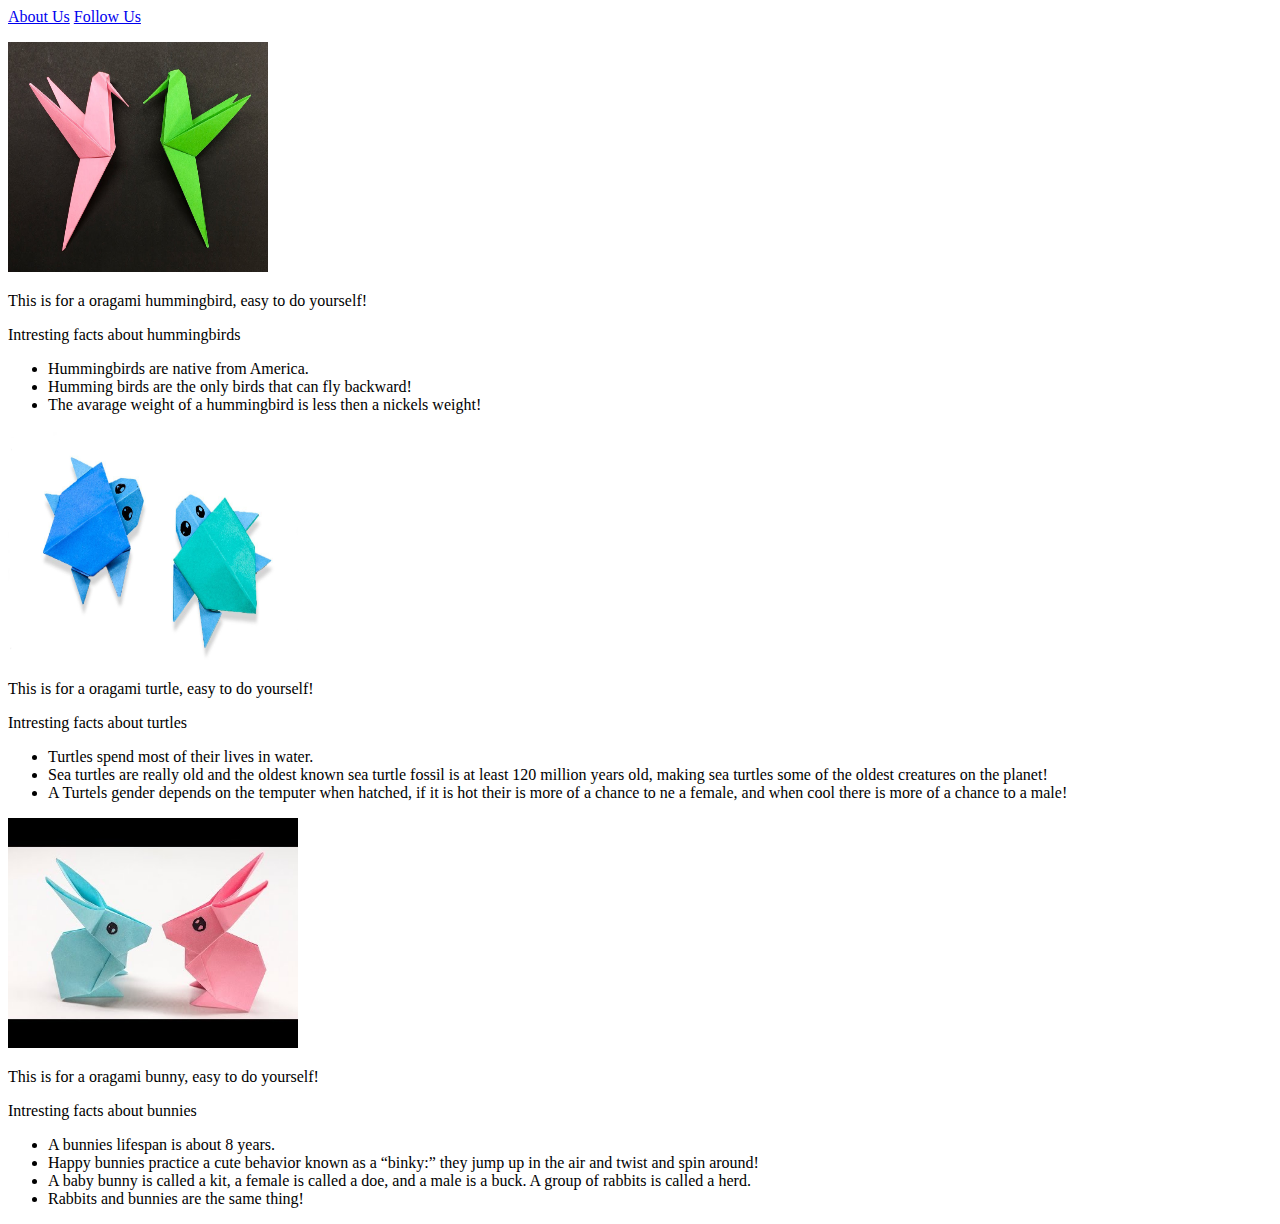
==== index.html @ 1fbf4f76 "Add files via upload" ====
<!DOCTYPE html>
<html>

<head>

    <title> Origami Designs</title>
    <style>

    </style>
</head>

<body>


    <a href="aboutUs.html">About Us</a>
    <a href="followus.html"> Follow Us</a>
    <p></p>
    <a href="https://www.youtube.com/watch?v=gn2iLmwvZPk"> <img src="oragami hummingbird.jpg" width=260px
            height=230px /></a>
    <p> This is for a oragami hummingbird, easy to do yourself!</p>
    <p>Intresting facts about hummingbirds</p>
    <ul>
        <li>
            Hummingbirds are native from America.
        </li>
        <li>Humming birds are the only birds that can fly backward!</li>
        <li>The avarage weight of a hummingbird is less then a nickels weight!</li>

    </ul>





    <p></p>
    <a href="https://www.youtube.com/watch?v=JlJsU8tspfc"> <img src="oragami turtle.jpg" width=290px height=230px /></a>
    <p> This is for a oragami turtle, easy to do yourself!</p>
    <p>Intresting facts about turtles</p>
    <ul>
        <li>
            Turtles spend most of their lives in water.
        </li>
        <li>Sea turtles are really old and the oldest known sea turtle fossil is at least 120 million years old, making
            sea turtles some of the oldest creatures on the planet!</li>
        <li>A Turtels gender depends on the temputer when hatched, if it is hot their is more of a chance to ne a
            female, and when cool there is more of a chance to a male!</li>

    </ul>

    <p></p>
    <a href="https://www.youtube.com/watch?v=6QqBvy_yO_M"> <img src="bunny .jpg" width=290px height=230px /></a>
    <p> This is for a oragami bunny, easy to do yourself!</p>
    <p>Intresting facts about bunnies</p>
    <ul>
        <li>
            A bunnies lifespan is about 8 years.
        </li>
        <li>Happy bunnies practice a cute behavior known as a “binky:” they jump up in the air and twist and spin
            around!</li>
        <li>A baby bunny is called a kit, a female is called a doe, and a male is a buck. A group of rabbits is called
            a herd.</li>
        <li>Rabbits and bunnies are the same thing!</li>
    </ul>
</body>

</html>
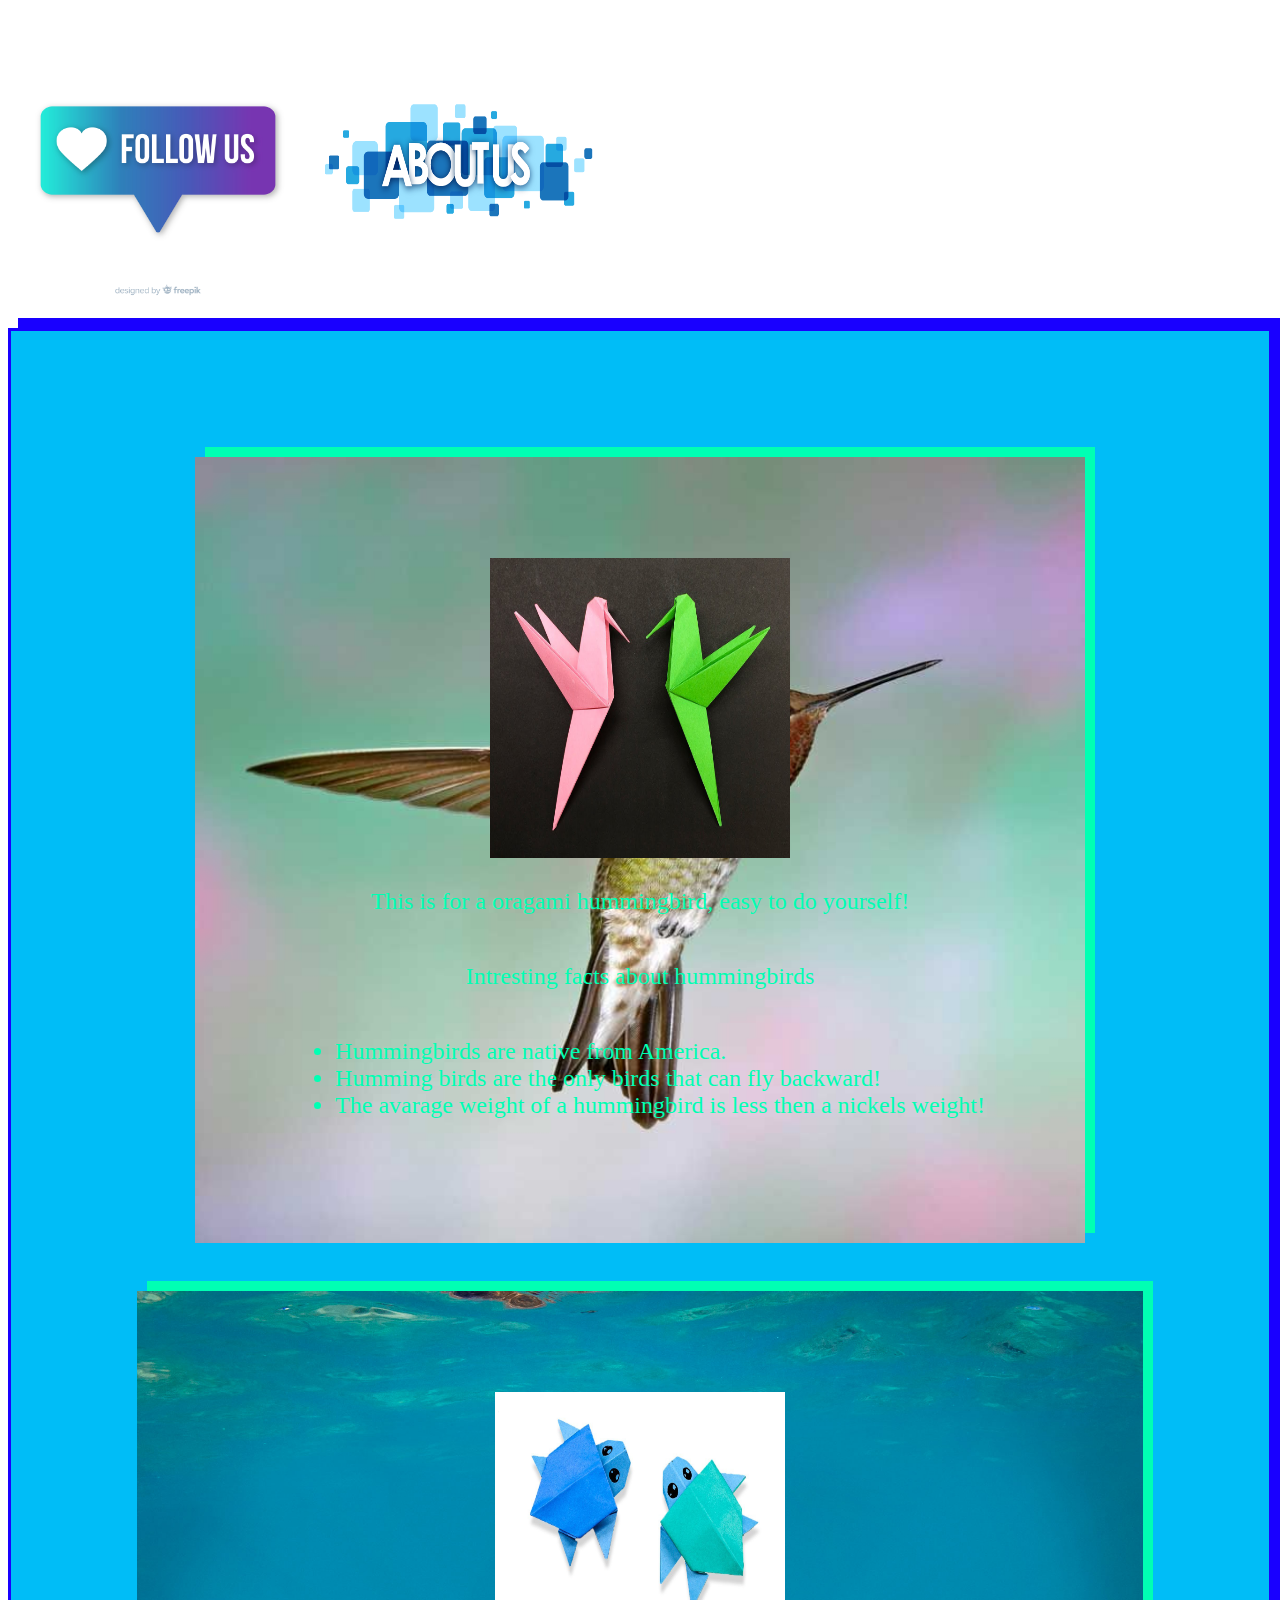
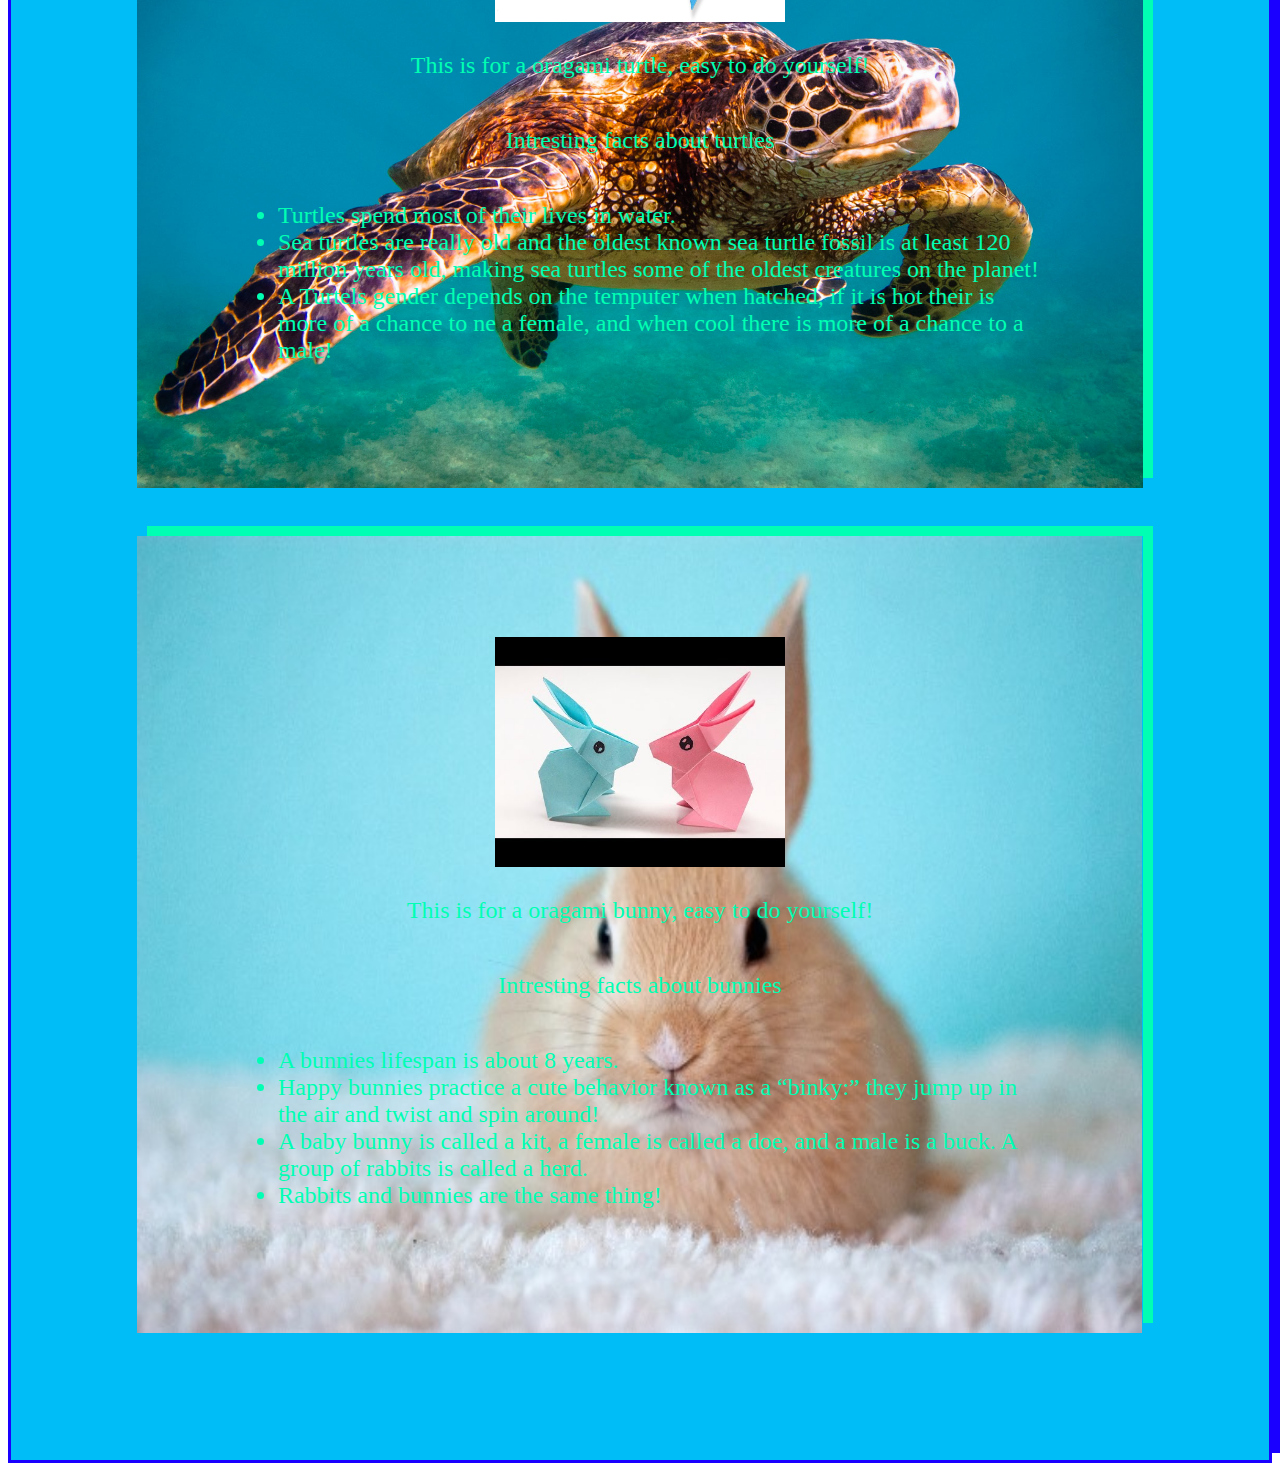
==== commit 269281cf: "Add files via upload" ====
--- a/index.html
+++ b/index.html
@@ -7,60 +7,91 @@
     <style>
 
     </style>
+    <link rel="stylesheet" type="text/css" href="style.css">
 </head>
 
 <body>
+    <div class="links">
+
+    <div class="followusimg">
+        <a href="follous.html"> <img src="followUs.jpg" width=300px height=300px /> </a>
+    </div>
+    
+
+    <div class="aboutusimg">
+    <a href="aboutUs.html"> <img src="about-us.png" width=300px height=150px /> </a>
+</div>
+
+</div>
+    <p></p>
+    
+    <div class="orogami">
 
 
-    <a href="aboutUs.html">About Us</a>
-    <a href="followus.html"> Follow Us</a>
-    <p></p>
-    <a href="https://www.youtube.com/watch?v=gn2iLmwvZPk"> <img src="oragami hummingbird.jpg" width=260px
-            height=230px /></a>
-    <p> This is for a oragami hummingbird, easy to do yourself!</p>
-    <p>Intresting facts about hummingbirds</p>
-    <ul>
-        <li>
-            Hummingbirds are native from America.
-        </li>
-        <li>Humming birds are the only birds that can fly backward!</li>
-        <li>The avarage weight of a hummingbird is less then a nickels weight!</li>
+        <div class="hummingbird">
+            <a href="https://www.youtube.com/watch?v=gn2iLmwvZPk">
+                <div class="hummingbirdimg">
+                <img src="oragami hummingbird.jpg" width=300px height=300px /></a>
+            </div>
+            <p> This is for a oragami hummingbird, easy to do yourself!</p>
+            <p>Intresting facts about hummingbirds</p>
+            <ul>
+                <li>
+                    Hummingbirds are native from America.
+                </li>
+                <li>Humming birds are the only birds that can fly backward!</li>
+                <li>The avarage weight of a hummingbird is less then a nickels weight!</li>
 
-    </ul>
+            </ul>
 
+        </div>
+         
+   
 
+        <p></p>
+        <div class="turtle">
+            <div class="turtleimg">
+            <a href="https://www.youtube.com/watch?v=JlJsU8tspfc"> <img src="oragami turtle.jpg" width=290px
+                    height=230px /></a>
+                </div>
+            <p> This is for a oragami turtle, easy to do yourself!</p>
+            <p>Intresting facts about turtles</p>
+            <ul>
+                <li>
+                    Turtles spend most of their lives in water.
+                </li>
+                <li>Sea turtles are really old and the oldest known sea turtle fossil is at least 120 million years old,
+                    making
+                    sea turtles some of the oldest creatures on the planet!</li>
+                <li>A Turtels gender depends on the temputer when hatched, if it is hot their is more of a chance to ne
+                    a
+                    female, and when cool there is more of a chance to a male!</li>
 
+            </ul>
+    
+        </div>
+        <p></p>
+        <div class="bunny">
+            <div class="turtleimg">
+            <a href="https://www.youtube.com/watch?v=6QqBvy_yO_M"> <img src="bunny .jpg" width=290px height=230px /></a>
+        </div>
+            <p> This is for a oragami bunny, easy to do yourself!</p>
+            <p>Intresting facts about bunnies</p>
+            <ul>
+                <li>
+                    A bunnies lifespan is about 8 years.
+                </li>
+                <li>Happy bunnies practice a cute behavior known as a “binky:” they jump up in the air and twist and
+                    spin
+                    around!</li>
+                <li>A baby bunny is called a kit, a female is called a doe, and a male is a buck. A group of rabbits is
+                    called
+                    a herd.</li>
+                <li>Rabbits and bunnies are the same thing!</li>
+            </ul>
+        </div>
+        </div>
 
-
-    <p></p>
-    <a href="https://www.youtube.com/watch?v=JlJsU8tspfc"> <img src="oragami turtle.jpg" width=290px height=230px /></a>
-    <p> This is for a oragami turtle, easy to do yourself!</p>
-    <p>Intresting facts about turtles</p>
-    <ul>
-        <li>
-            Turtles spend most of their lives in water.
-        </li>
-        <li>Sea turtles are really old and the oldest known sea turtle fossil is at least 120 million years old, making
-            sea turtles some of the oldest creatures on the planet!</li>
-        <li>A Turtels gender depends on the temputer when hatched, if it is hot their is more of a chance to ne a
-            female, and when cool there is more of a chance to a male!</li>
-
-    </ul>
-
-    <p></p>
-    <a href="https://www.youtube.com/watch?v=6QqBvy_yO_M"> <img src="bunny .jpg" width=290px height=230px /></a>
-    <p> This is for a oragami bunny, easy to do yourself!</p>
-    <p>Intresting facts about bunnies</p>
-    <ul>
-        <li>
-            A bunnies lifespan is about 8 years.
-        </li>
-        <li>Happy bunnies practice a cute behavior known as a “binky:” they jump up in the air and twist and spin
-            around!</li>
-        <li>A baby bunny is called a kit, a female is called a doe, and a male is a buck. A group of rabbits is called
-            a herd.</li>
-        <li>Rabbits and bunnies are the same thing!</li>
-    </ul>
 </body>
 
 </html>--- a/style.css
+++ b/style.css
@@ -0,0 +1,192 @@
+
+a{
+    size: 3;
+}
+
+
+.followus{
+    background-color:#00bdf7;
+    display: flex;
+    flex-direction: column;
+    flex-wrap: wrap; 
+    color: #1900ff;
+    box-shadow: 10px -10px;
+    
+    padding: 10% 10%;
+    
+    
+    align-items: center;
+
+    
+    font-family: serif;
+    font-size: 24px;
+    
+    background-repeat: no-repeat;
+    background-image: url("code-matrix.jpg");
+  
+    background-size: 100% 100%;
+    color: #00ffd5;
+
+}
+.aboutus{
+    background-color:#00bdf7;
+    display: flex;
+    flex-direction: column;
+    flex-wrap: wrap; 
+    color: #1900ff;
+    box-shadow: 10px -10px;
+    
+    padding: 10% 10%;
+    
+    
+    align-items: center;
+
+    
+    font-family: serif;
+    font-size: 24px;
+    
+    background-repeat: no-repeat;
+    background-image: url("code-matrix.jpg");
+  
+    background-size: 100% 100%;
+    color: #00ffb3;
+    
+
+}
+.orogami{
+  
+    background-color:#00bdf7;
+    display: flex;
+    flex-direction: column;
+    flex-wrap: wrap; 
+    color: #1900ff;
+    box-shadow: 10px -10px;
+    
+    padding: 10% 10%;
+    
+    
+    align-items: center;
+
+    margin: 0px; 
+    font-family: serif;
+    font-size: 24px;
+    border-style: solid ;
+
+    
+
+}
+
+.hummingbird{
+    background-color:#00bdf7;
+    display: flex;
+    flex-direction: column;
+    flex-wrap: wrap; 
+   
+    box-shadow: 10px -10px;
+
+    padding: 10% 10%;
+    
+    
+    align-items: center;
+
+
+    font-family: serif;
+    font-size: 24px;
+    
+
+    background-image: url("Hummingbird.jpeg");
+   
+    background-size: 100% 100%;
+    color: #1900ff; 
+
+    color: #00ffb3;
+}
+
+
+.turtle{
+    background-color:#00bdf7;
+    display: flex;
+    flex-direction: column;
+    flex-wrap: wrap; 
+    color: #1900ff;
+    box-shadow: 10px -10px;
+    
+    padding: 10% 10%;
+    
+    
+    align-items: center;
+
+ 
+    font-family: serif;
+    font-size: 24px;
+    
+
+    background-image: url("Turtle .jpeg");
+  
+    background-size: 100% 100%;
+    color: #00ffb3;
+
+}
+
+.bunny{
+
+    background-color:#00bdf7;
+    display: flex;
+    flex-direction: column;
+    flex-wrap: wrap; 
+    color: #1900ff;
+    box-shadow: 10px -10px;
+    
+    padding: 10% 10%;
+    
+    
+    align-items: center;
+
+    
+    font-family: serif;
+    font-size: 24px;
+    
+    background-repeat: no-repeat;
+    background-image: url("bunny.jpg");
+  
+    background-size: 100% 100%;
+    color: #00ffb3;
+}
+
+a:link{
+    color: #00ffaa;
+}
+a:visited{
+    color: #3700ff;
+}
+.hummingbirdimg:hover{
+
+    transform: scale(1.1);
+}
+.bunnyimg:hover{
+
+    transform: scale(1.1);
+}
+.turtleimg:hover{
+
+    transform: scale(1.1);
+}
+.aboutusimg:hover{
+
+    transform: scale(1.05);
+}
+.followusimg:hover{
+
+    transform: scale(1.05);
+}
+.links{
+    display: flex;
+    flex-direction: row;
+    align-items: center;
+
+}
+
+.orogamiimg:hover{
+    transform: scale(1.05);
+
+}